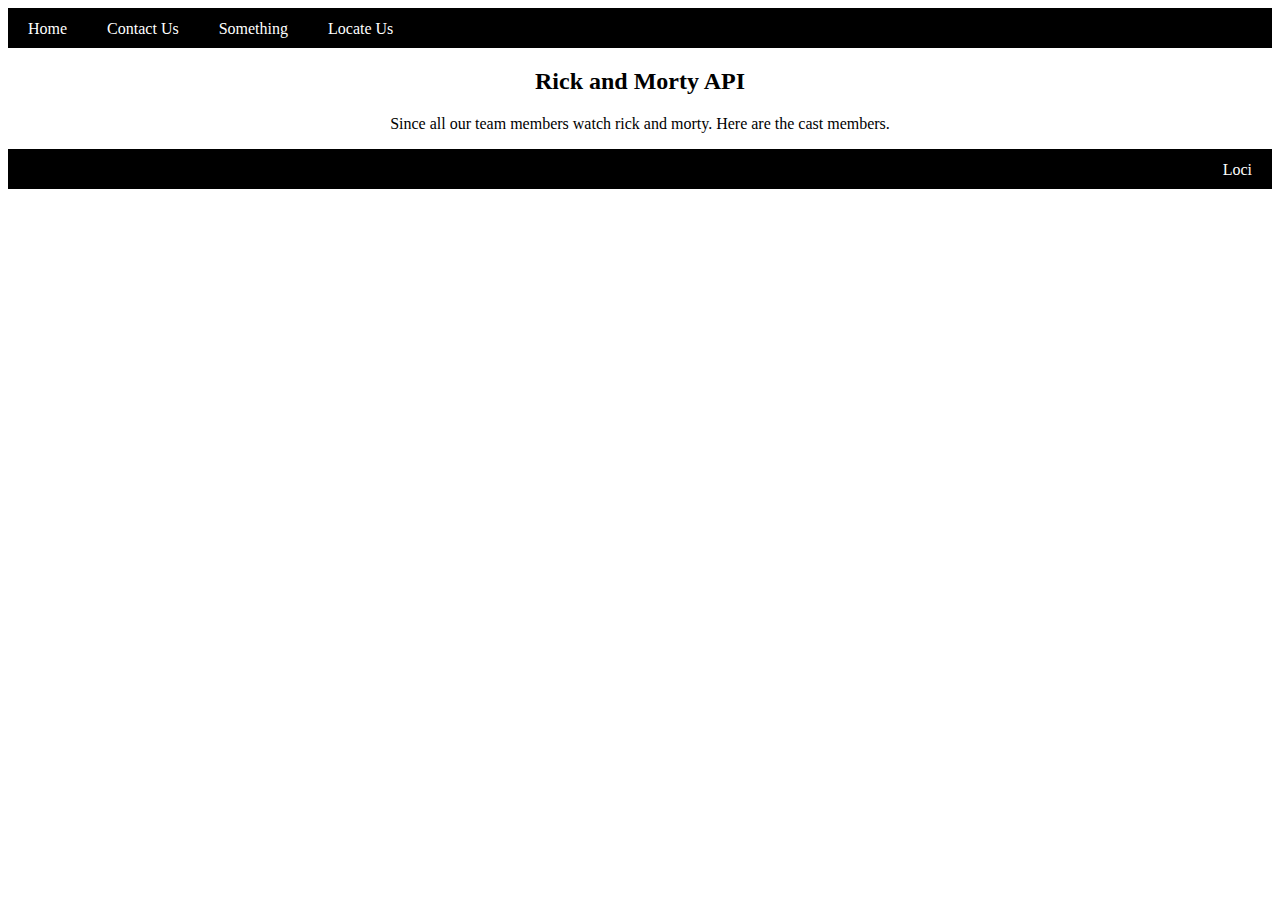
==== Pages/API/index.html @ 5410e147 "api start" ====
<!DOCTYPE html>
<html>
<head>
	<meta charset="utf-8">
	<meta name="viewport" content="width=device-width,initial-scale=1">
	<link rel="stylesheet" href="styles.css">
	<script src="index.js"></script>
	<script src="jquery-3.3.1.js"></script>
	<title>Final</title>
</head>

<body>
	<section class="nav-bar">
		<a href="../../index.html">Home</a>
		<a href="../Form/index.html">Contact Us</a>
		<a href="index.html">Something</a>
		<a href="../Map/index.html">Locate Us</a>
	</section>

	<section class="banner">
		<h2 class="title">Rick and Morty API</h2>	
		<section class="profile">
		Since all our team members watch rick and morty.
		Here are the cast members.
		</section>
	</section>
	
	<section id="users">
	</section>
	
	<footer class="footer">
	<a onclick="window.location.href='https://www.gonzaga.edu/school-of-engineering-applied-science/degrees-and-programs/computer-science/labs'">Loci</a>
	</footer>
</body>
</html>
---- Pages/API/styles.css ----
.nav-bar {
	list-style-type: none;
	margin: 0;
	padding: 0;
	height: 40px;
	background-color: black;
	overflow: hidden;
}
.nav-bar a {
	display: block;
	float: left;
	padding: 12px 20px;
	color: white;
	text-decoration: none;
}
.nav-bar a:hover {
	background-color: green;
}

.footer {
	list-style-type: none;
	margin: 0;
	padding: 0;
	height: 40px;
	background-color: black;
	overflow: hidden;
}
.footer a {
	display: block;
	float: right;
	padding: 12px 20px;
	color: white;
	text-decoration: none;
}
.footer a:hover {
	background-color: green;
}

.banner {
	width: 100%;
}
.title {
	text-align: center;
}
.profile {
	margin: 16px;
	text-align: center;
}
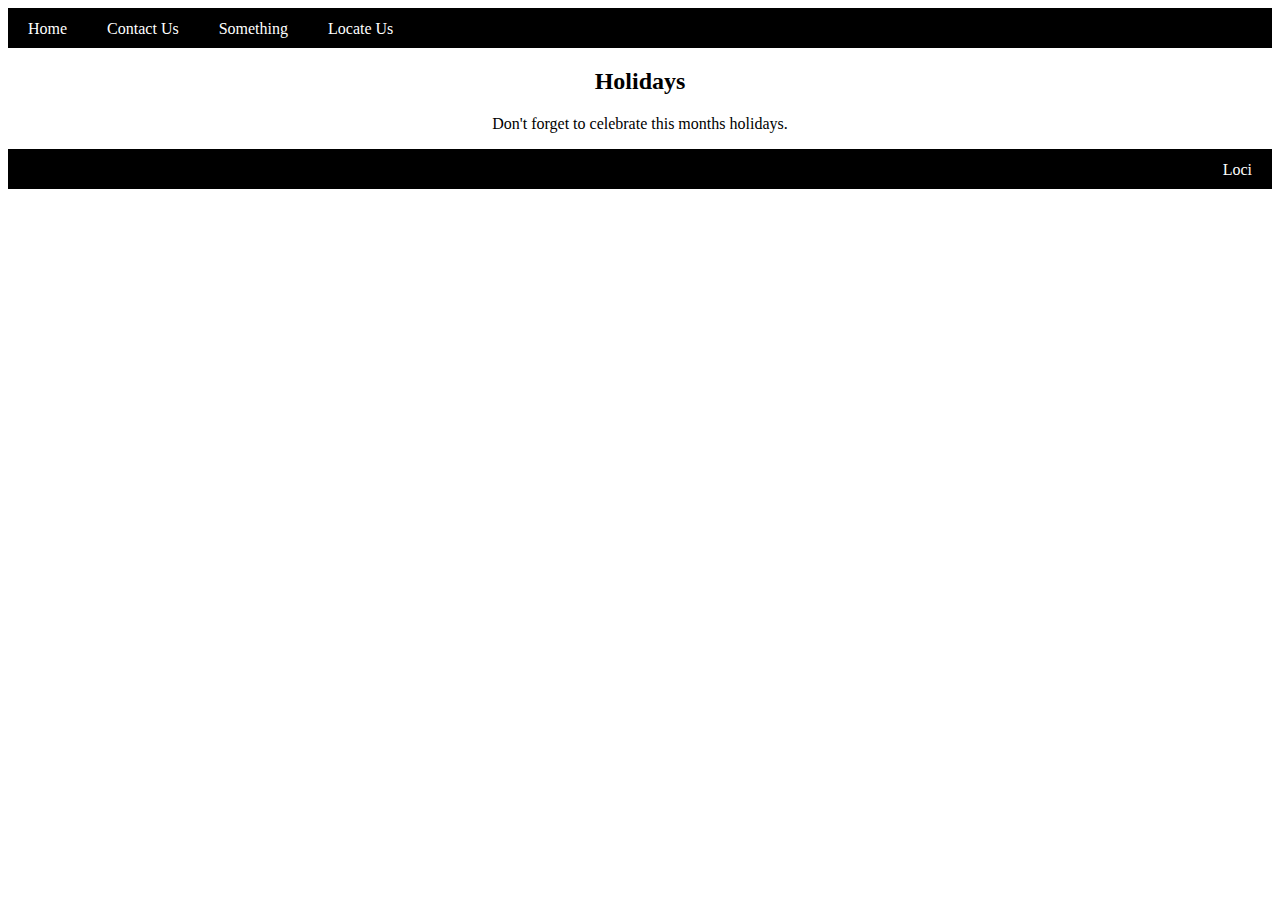
==== commit 9485bded: "api refs" ====
--- a/Pages/API/index.html
+++ b/Pages/API/index.html
@@ -4,8 +4,8 @@
 	<meta charset="utf-8">
 	<meta name="viewport" content="width=device-width,initial-scale=1">
 	<link rel="stylesheet" href="styles.css">
+	<script src="jquery-3.3.1.js"></script>
 	<script src="index.js"></script>
-	<script src="jquery-3.3.1.js"></script>
 	<title>Final</title>
 </head>
 
@@ -18,14 +18,13 @@
 	</section>
 
 	<section class="banner">
-		<h2 class="title">Rick and Morty API</h2>	
+		<h2 class="title">Holidays</h2>	
 		<section class="profile">
-		Since all our team members watch rick and morty.
-		Here are the cast members.
+		Don't forget to celebrate this months holidays.
 		</section>
 	</section>
 	
-	<section id="users">
+	<section id="days">
 	</section>
 	
 	<footer class="footer">
--- a/Pages/API/styles.css
+++ b/Pages/API/styles.css
@@ -36,6 +36,22 @@
 	background-color: green;
 }
 
+.days {
+	height:350px;
+}
+.card {
+	margin-bottom: 20px;
+	float: left;
+	width: 20%;
+}
+.day {
+	margin: 4px;
+	height: 230px;
+	box-shadow: 0 4px 8px 0 rgba(0, 0, 0, 0.4);
+}
+.name {
+}
+
 .banner {
 	width: 100%;
 }
@@ -45,4 +61,10 @@
 .profile {
 	margin: 16px;
 	text-align: center;
+}
+@media screen and (max-width: 650px) {
+	.card {
+		width: 100%;
+		display: block;
+	}
 }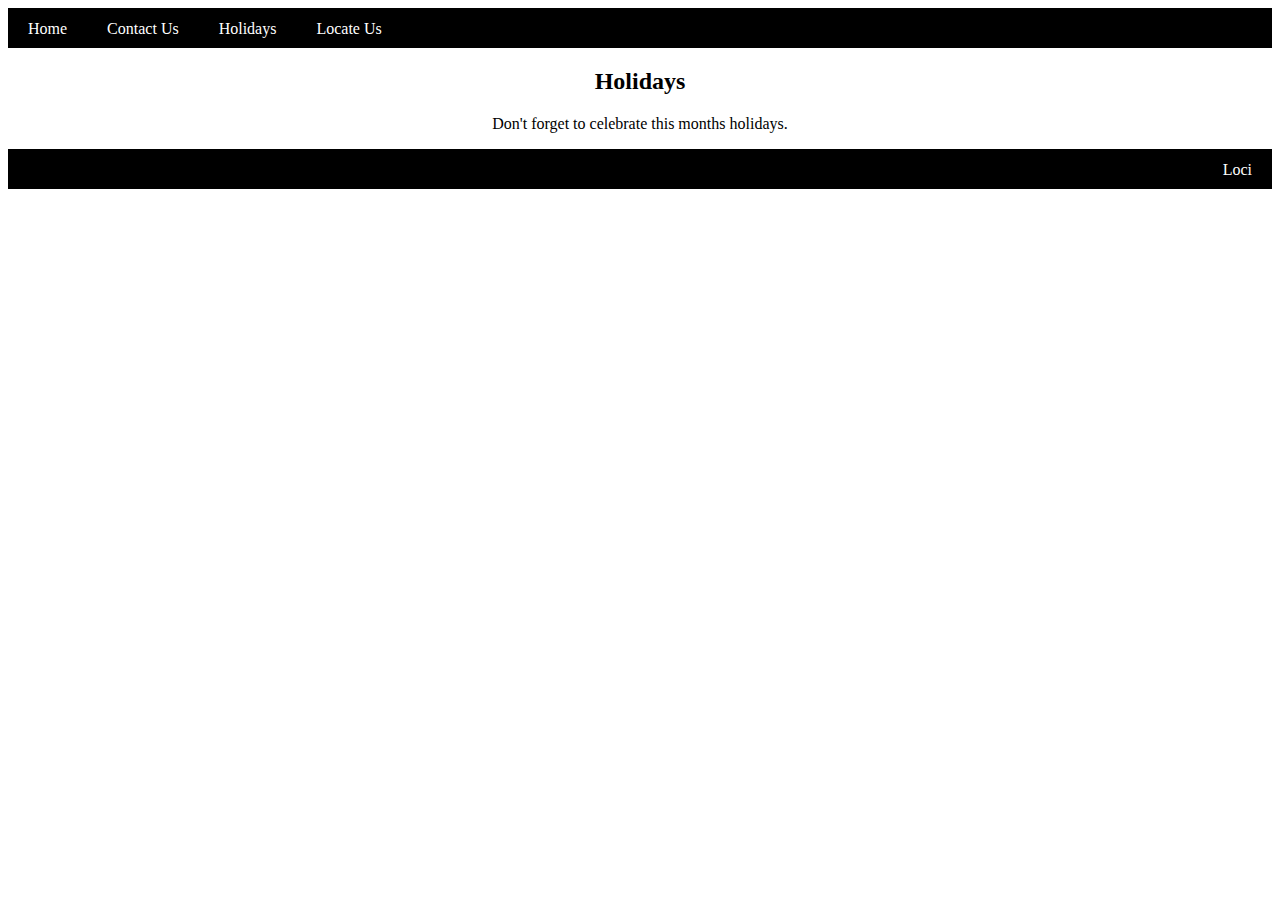
==== commit 726c8973: "naming the api page" ====
--- a/Pages/API/index.html
+++ b/Pages/API/index.html
@@ -13,7 +13,7 @@
 	<section class="nav-bar">
 		<a href="../../index.html">Home</a>
 		<a href="../Form/index.html">Contact Us</a>
-		<a href="index.html">Something</a>
+		<a href="index.html">Holidays</a>
 		<a href="../Map/index.html">Locate Us</a>
 	</section>
 
